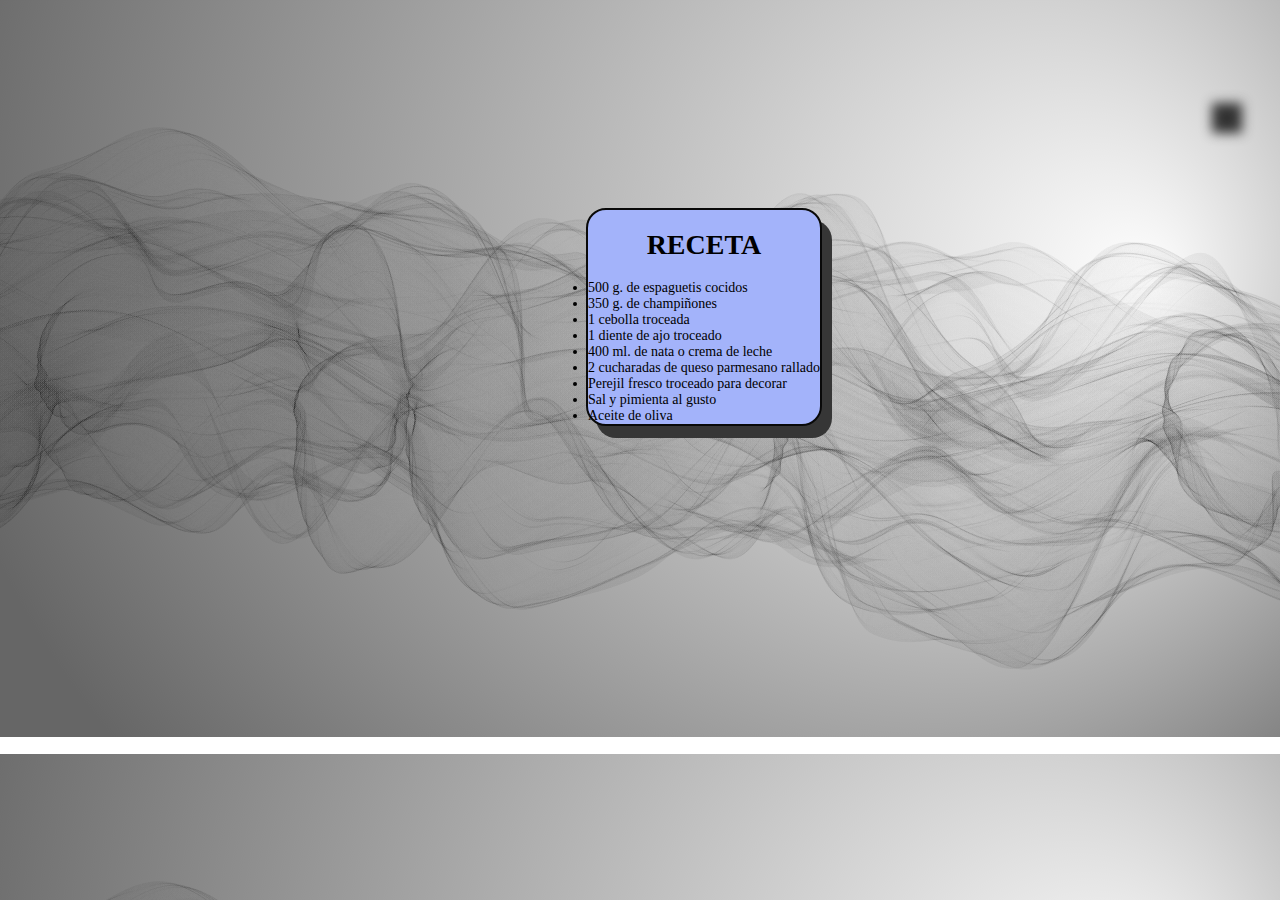
==== receta/index.html @ 1e199353 "subida de proyectos de daneila" ====
<!DOCTYPE html>
<html lang="en">
<head>
    <meta charset="UTF-8">
    <meta http-equiv="X-UA-Compatible" content="IE=edge">
    <link rel="stylesheet" href="style.css">
    <meta name="viewport" content="width=ç, initial-scale=1.0">
    <title>Document</title>
</head>
<body>
    <div class="main">
        <div class="preparacion-ingredientes">
        <h1>
            RECETA
        </h1>
        <li>500 g. de espaguetis cocidos</li>
        <li>350 g. de champiñones</li>
        <li>1 cebolla troceada</li>
        <li>1 diente de ajo troceado</li>
        <li>400 ml. de nata o crema de leche</li>
        <li>2 cucharadas de queso parmesano rallado</li>
        <li>Perejil fresco troceado para decorar</li>
        <li> Sal y pimienta al gusto</li>
        <li>Aceite de oliva</li>
        
    </div>
    <div class="imagen">
        <img src="https://1.bp.blogspot.com/-9TCDl_dCKiU/YJk8NobS5-I/AAAAAAACl18/XEF6kxWPoH4tWOovQP2bptHGPo0eIw7MQCNcBGAsYHQ/s1280/espaguetis%2Bcremosos%2B%25285%2529.JPG" alt="">
    </div>
    </div>
</body>
</html>
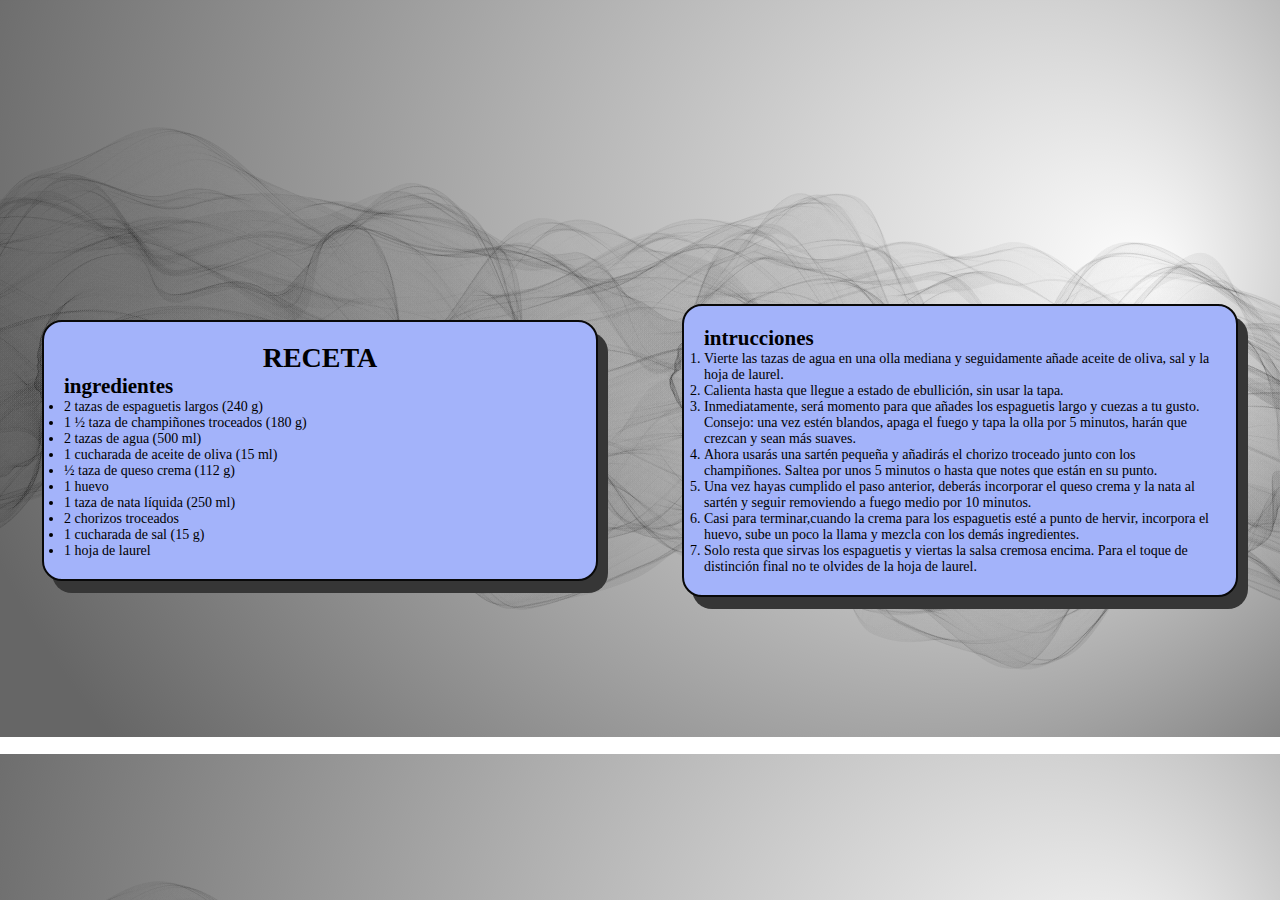
==== commit 1cb32209: "portafolio" ====
--- a/receta/index.html
+++ b/receta/index.html
@@ -13,20 +13,39 @@
         <h1>
             RECETA
         </h1>
-        <li>500 g. de espaguetis cocidos</li>
-        <li>350 g. de champiñones</li>
-        <li>1 cebolla troceada</li>
-        <li>1 diente de ajo troceado</li>
-        <li>400 ml. de nata o crema de leche</li>
-        <li>2 cucharadas de queso parmesano rallado</li>
-        <li>Perejil fresco troceado para decorar</li>
-        <li> Sal y pimienta al gusto</li>
-        <li>Aceite de oliva</li>
+        <h2>ingredientes</h2>
+        <li>2 tazas de espaguetis largos (240 g)</li>
+        <li>1 ½ taza de champiñones troceados (180 g)</li>
+        <li>2 tazas de agua (500 ml)</li>
+        <li>1 cucharada de aceite de oliva (15 ml)</li>
+        <li>½ taza de queso crema (112 g)</li>
+        <li>1 huevo</li>
+        <li>1 taza de nata líquida (250 ml)</li>
+        <li>2 chorizos troceados</li>
+        <li>1 cucharada de sal (15 g)</li>
+        <li>1 hoja de laurel</li>
+
         
     </div>
-    <div class="imagen">
-        <img src="https://1.bp.blogspot.com/-9TCDl_dCKiU/YJk8NobS5-I/AAAAAAACl18/XEF6kxWPoH4tWOovQP2bptHGPo0eIw7MQCNcBGAsYHQ/s1280/espaguetis%2Bcremosos%2B%25285%2529.JPG" alt="">
+    <div class="preparacion-ingredientes">
+        <h2>
+            intrucciones
+        
+        </h2>
+        <ol>
+            <li class="pasos">Vierte las tazas de agua en una olla mediana y seguidamente añade aceite de oliva, sal y la hoja de laurel.</li>
+            <li class="pasos">Calienta hasta que llegue a estado de ebullición, sin usar la tapa.</li>
+            <li class="pasos">Inmediatamente, será momento para que añades los espaguetis largo y cuezas a tu gusto. Consejo: una vez estén blandos, apaga el fuego y tapa la olla por 5 minutos, harán que crezcan y sean más suaves.</li>
+            <li class="pasos">Ahora usarás una sartén pequeña y añadirás el chorizo troceado junto con los champiñones. Saltea por unos 5 minutos o hasta que notes que están en su punto.</li>
+            <li class="pasos">Una vez hayas cumplido el paso anterior, deberás incorporar el queso crema y la nata al sartén y seguir removiendo a fuego medio por 10 minutos.</li>
+            <li>Casi para terminar,cuando la crema para los espaguetis esté a punto de hervir, incorpora el huevo, sube un poco la llama y mezcla con los demás ingredientes.</li>
+            <li>Solo resta que sirvas los espaguetis y viertas la salsa cremosa encima. Para el toque de distinción final no te olvides de la hoja de laurel.</li>
+        
+        </ol>
     </div>
+    
     </div>
+  
+   
 </body>
 </html>--- a/receta/style.css
+++ b/receta/style.css
@@ -1,30 +1,26 @@
 *{
-    margin: 0%
-    padding 0
+    margin: 0;
+    padding: 0;
 }
 body {
+    height: 100vh;
     background-image: url("[data-uri]